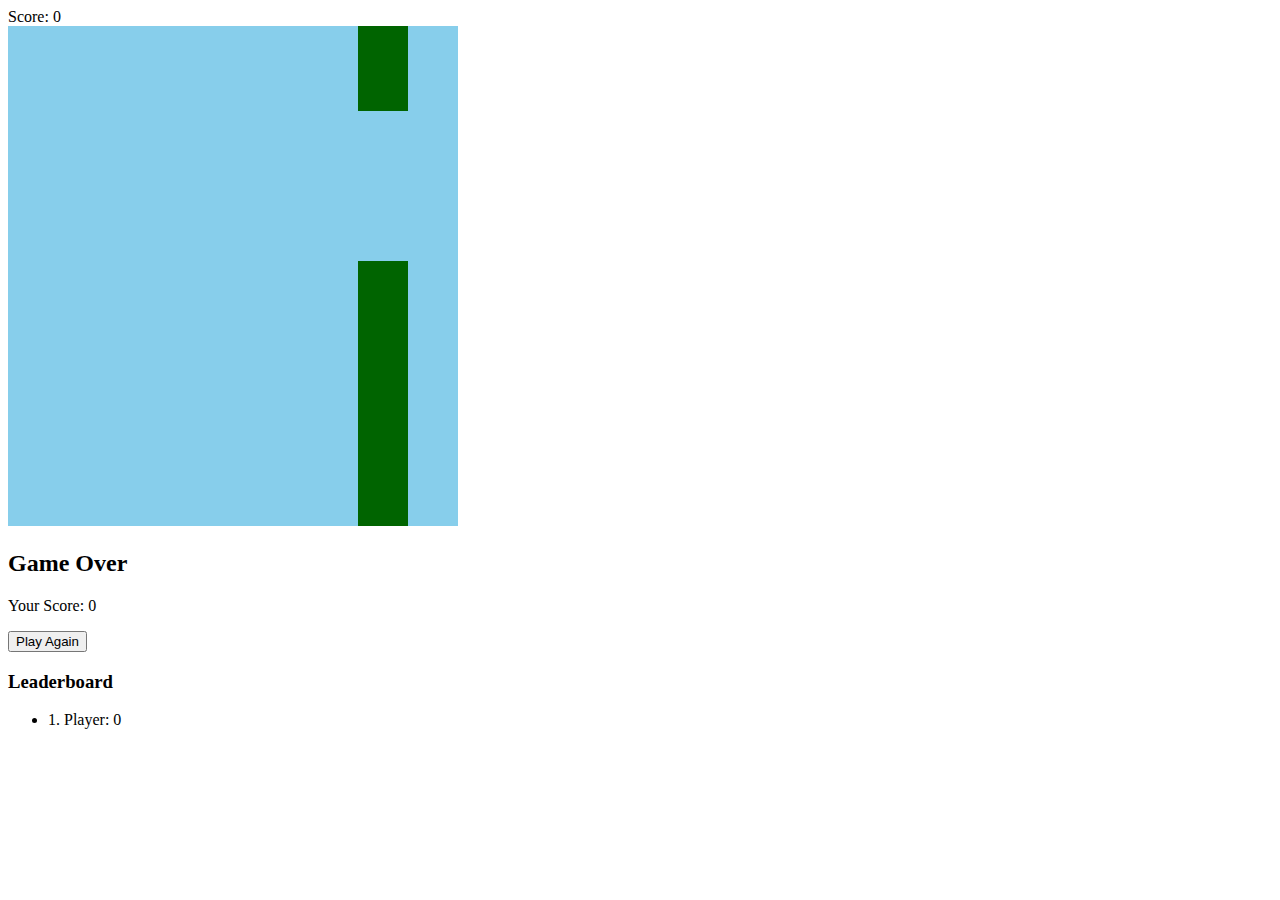
==== game.html @ 9acd7242 "Add files via upload" ====
<!DOCTYPE html>
<html lang="en">
<head>
    <meta charset="UTF-8">
    <meta name="viewport" content="width=device-width, initial-scale=1.0, maximum-scale=1.0, user-scalable=no">
    <title>Flappy Bird - Game</title>
    <link rel="stylesheet" href="style.css">
</head>
<body>
    <div class="game-container">
        <div id="score">Score: 0</div>
        <canvas id="gameCanvas"></canvas>
        <div id="gameOverScreen" class="game-over hidden">
            <h2>Game Over</h2>
            <p>Your Score: <span id="finalScore">0</span></p>
            <button id="restartButton">Play Again</button>
            <div id="leaderboard">
                <h3>Leaderboard</h3>
                <ul id="leaderboardList"></ul>
            </div>
        </div>
    </div>
    <script>
        const canvas = document.getElementById('gameCanvas');
        const ctx = canvas.getContext('2d');
        const scoreDisplay = document.getElementById('score');
        const gameOverScreen = document.getElementById('gameOverScreen');
        const finalScore = document.getElementById('finalScore');
        const restartButton = document.getElementById('restartButton');
        const leaderboardList = document.getElementById('leaderboardList');

        // Load leaderboard from localStorage or initialize empty
        let leaderboard = JSON.parse(localStorage.getItem('flappyLeaderboard')) || [];
        
        // Get or set username (one-time at start)
        let username = sessionStorage.getItem('username');
        if (!username) {
            username = prompt('Enter your username:', 'Player') || 'Player';
            sessionStorage.setItem('username', username);
        }

        // Set canvas size: shorter and wider
        function resizeCanvas() {
            canvas.width = Math.min(window.innerWidth * 0.9, 450);  // Max 450 width (wider)
            canvas.height = Math.min(window.innerHeight * 0.9, 500); // Max 500 height (shorter)
        }
        resizeCanvas();
        window.addEventListener('resize', resizeCanvas);

        // Game variables
        let bird = { 
            x: 100,           // Fixed starting position
            y: canvas.height / 2, 
            velocity: 0, 
            gravity: 0.8,     
            lift: -12         
        };
        let pipes = [];
        let score = 0;
        let gameOver = false;
        const birdSize = 30;      // Approximate size for bird
        const pipeWidth = 50;     // Fixed 50px width
        let pipeGap = 150;        // Initial gap
        let basePipeSpeed = 4;    // Slightly slower speed
        let frameCount = 0;
        let pipeFrequency = 90;   // Pipe spawn frequency
        let wingFrame = 0;        // 0 = wings down, 1 = wings up
        let flapTimer = 0;        // Timer to reset wings

        // Bird drawing (pixelated cartoon style)
        function drawBird() {
            ctx.fillStyle = '#FFFF00'; // Yellow body
            // Body
            ctx.fillRect(bird.x - 10, bird.y - 10, 20, 20); // Main square body
            // Beak
            ctx.fillStyle = '#FFA500'; // Orange beak
            ctx.fillRect(bird.x + 10, bird.y - 2, 8, 4); // Small beak
            // Eye
            ctx.fillStyle = '#000000'; // Black eye
            ctx.fillRect(bird.x + 2, bird.y - 6, 4, 4); // Pixel eye

            // Wings (toggle based on wingFrame)
            ctx.fillStyle = '#FFFF00'; // Yellow wings
            if (wingFrame === 1) { // Wings up
                ctx.fillRect(bird.x - 14, bird.y - 14, 8, 8); // Left wing up
                ctx.fillRect(bird.x + 6, bird.y - 14, 8, 8);  // Right wing up
            } else { // Wings down
                ctx.fillRect(bird.x - 14, bird.y + 2, 8, 8);  // Left wing down
                ctx.fillRect(bird.x + 6, bird.y + 2, 8, 8);   // Right wing down
            }

            // Update flap animation
            if (flapTimer > 0) {
                flapTimer--;
                if (flapTimer === 0) wingFrame = 0; // Reset to wings down
            }
        }

        // Pipe generation and drawing
        function createPipe() {
            const pipeHeight = Math.floor(Math.random() * (canvas.height - pipeGap - 100)) + 50;
            pipes.push({
                x: canvas.width,
                top: pipeHeight,
                bottom: canvas.height - pipeHeight - pipeGap,
                scored: false
            });
        }

        function drawPipes() {
            ctx.fillStyle = '#006400'; // Darker green
            pipes.forEach(pipe => {
                ctx.fillRect(pipe.x, 0, pipeWidth, pipe.top);
                ctx.fillRect(pipe.x, canvas.height - pipe.bottom, pipeWidth, pipe.bottom);
            });
        }

        // Game logic
        function update() {
            if (gameOver) return;

            bird.velocity += bird.gravity;
            bird.y += bird.velocity;

            if (frameCount % pipeFrequency === 0) createPipe();
            const pipeSpeed = basePipeSpeed;
            pipes.forEach(pipe => {
                pipe.x -= pipeSpeed;
                if (!pipe.scored && pipe.x + pipeWidth < bird.x - birdSize / 2) {
                    score++;
                    pipe.scored = true;
                    basePipeSpeed += 0.2;       // Speed increase per pipe
                    pipeGap = Math.max(100, pipeGap - 2); // Narrow gap, min 100
                }
                if (bird.x + birdSize / 2 > pipe.x && bird.x - birdSize / 2 < pipe.x + pipeWidth) {
                    if (bird.y - birdSize / 2 < pipe.top || bird.y + birdSize / 2 > canvas.height - pipe.bottom) {
                        endGame();
                    }
                }
            });
            pipes = pipes.filter(pipe => pipe.x + pipeWidth > 0);

            if (bird.y > canvas.height || bird.y < 0) endGame();

            frameCount++;
        }

        // Render
        function draw() {
            ctx.fillStyle = '#87CEEB'; // Light baby blue background
            ctx.fillRect(0, 0, canvas.width, canvas.height);
            drawBird();
            drawPipes();
            scoreDisplay.textContent = `Score: ${score}`;
        }

        // Update and display leaderboard
        function updateLeaderboard() {
            leaderboard.push({ name: username, score: score });
            leaderboard.sort((a, b) => b.score - a.score);
            leaderboard = leaderboard.slice(0, 5);
            localStorage.setItem('flappyLeaderboard', JSON.stringify(leaderboard));

            leaderboardList.innerHTML = '';
            leaderboard.forEach((entry, index) => {
                const li = document.createElement('li');
                li.textContent = `${index + 1}. ${entry.name}: ${entry.score}`;
                leaderboardList.appendChild(li);
            });
        }

        // Game over handling
        function endGame() {
            gameOver = true;
            gameOverScreen.classList.remove('hidden');
            finalScore.textContent = score;
            updateLeaderboard();
        }

        // Reset game
        function resetGame() {
            bird = { 
                x: 100, 
                y: canvas.height / 2, 
                velocity: 0, 
                gravity: 0.8, 
                lift: -12 
            };
            pipes = [];
            score = 0;
            gameOver = false;
            frameCount = 0;
            basePipeSpeed = 4;    // Reset to slower speed
            pipeGap = 150;        // Reset gap
            pipeFrequency = 90;   // Reset frequency
            wingFrame = 0;        // Reset wings
            flapTimer = 0;
            gameOverScreen.classList.add('hidden');
            gameLoop();
        }

        // Game loop
        function gameLoop() {
            update();
            draw();
            if (!gameOver) requestAnimationFrame(gameLoop);
        }

        // Controls with flap animation
        function jump() {
            if (!gameOver) {
                bird.velocity = bird.lift;
                wingFrame = 1;        // Wings up on tap
                flapTimer = 10;       // Reset wings after 10 frames (~0.16s at 60 FPS)
            }
        }

        document.addEventListener('keydown', (e) => {
            if (e.code === 'Space') jump();
        });

        canvas.addEventListener('touchstart', (e) => {
            e.preventDefault();
            jump();
        });

        restartButton.addEventListener('click', resetGame);
        restartButton.addEventListener('touchstart', (e) => {
            e.preventDefault();
            resetGame();
        });

        // Start game
        gameLoop();
    </script>
</body>
</html>
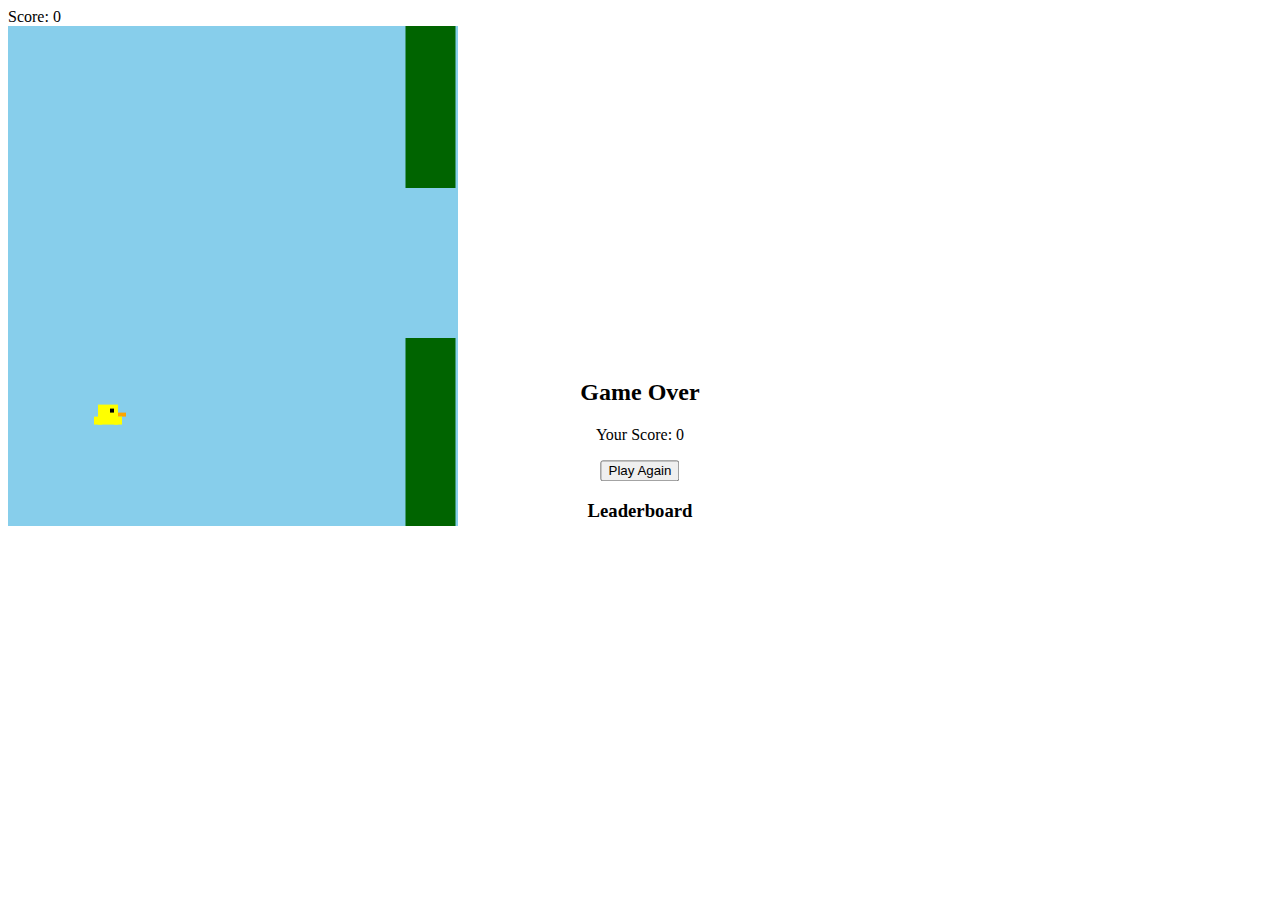
==== commit 48ceee5d: "Update game.html" ====
--- a/game.html
+++ b/game.html
@@ -4,13 +4,12 @@
     <meta charset="UTF-8">
     <meta name="viewport" content="width=device-width, initial-scale=1.0, maximum-scale=1.0, user-scalable=no">
     <title>Flappy Bird - Game</title>
-    <link rel="stylesheet" href="style.css">
 </head>
 <body>
     <div class="game-container">
         <div id="score">Score: 0</div>
         <canvas id="gameCanvas"></canvas>
-        <div id="gameOverScreen" class="game-over hidden">
+        <div id="gameOverScreen" class="game-over hidden" style="position: absolute; top: 50%; left: 50%; transform: translate(-50%, -50%); text-align: center; background: rgba(255, 255, 255, 0.8); padding: 20px;">
             <h2>Game Over</h2>
             <p>Your Score: <span id="finalScore">0</span></p>
             <button id="restartButton">Play Again</button>
@@ -41,58 +40,55 @@
 
         // Set canvas size: shorter and wider
         function resizeCanvas() {
-            canvas.width = Math.min(window.innerWidth * 0.9, 450);  // Max 450 width (wider)
-            canvas.height = Math.min(window.innerHeight * 0.9, 500); // Max 500 height (shorter)
+            canvas.width = Math.min(window.innerWidth * 0.9, 450);  // Max 450 width
+            canvas.height = Math.min(window.innerHeight * 0.9, 500); // Max 500 height
         }
         resizeCanvas();
         window.addEventListener('resize', resizeCanvas);
 
         // Game variables
         let bird = { 
-            x: 100,           // Fixed starting position
+            x: 100,           
             y: canvas.height / 2, 
             velocity: 0, 
-            gravity: 0.8,     
-            lift: -12         
+            gravity: 0.6,     // Reduced for smoother fall
+            lift: -10         // Reduced for gentler jump
         };
         let pipes = [];
         let score = 0;
         let gameOver = false;
-        const birdSize = 30;      // Approximate size for bird
-        const pipeWidth = 50;     // Fixed 50px width
-        let pipeGap = 150;        // Initial gap
-        let basePipeSpeed = 4;    // Slightly slower speed
+        const birdSize = 30;      
+        const pipeWidth = 50;     
+        let pipeGap = 150;        
+        let basePipeSpeed = 2.5;  // Slower initial speed
         let frameCount = 0;
-        let pipeFrequency = 90;   // Pipe spawn frequency
-        let wingFrame = 0;        // 0 = wings down, 1 = wings up
-        let flapTimer = 0;        // Timer to reset wings
+        let pipeFrequency = 120;  // Slower pipe spawn rate
+        let wingFrame = 0;        
+        let flapTimer = 0;        
+        const targetFPS = 30;     // Cap at 30 FPS
+        const frameInterval = 1000 / targetFPS;
 
         // Bird drawing (pixelated cartoon style)
         function drawBird() {
             ctx.fillStyle = '#FFFF00'; // Yellow body
-            // Body
-            ctx.fillRect(bird.x - 10, bird.y - 10, 20, 20); // Main square body
-            // Beak
+            ctx.fillRect(bird.x - 10, bird.y - 10, 20, 20); 
             ctx.fillStyle = '#FFA500'; // Orange beak
-            ctx.fillRect(bird.x + 10, bird.y - 2, 8, 4); // Small beak
-            // Eye
+            ctx.fillRect(bird.x + 10, bird.y - 2, 8, 4); 
             ctx.fillStyle = '#000000'; // Black eye
-            ctx.fillRect(bird.x + 2, bird.y - 6, 4, 4); // Pixel eye
-
-            // Wings (toggle based on wingFrame)
+            ctx.fillRect(bird.x + 2, bird.y - 6, 4, 4); 
+
             ctx.fillStyle = '#FFFF00'; // Yellow wings
-            if (wingFrame === 1) { // Wings up
-                ctx.fillRect(bird.x - 14, bird.y - 14, 8, 8); // Left wing up
-                ctx.fillRect(bird.x + 6, bird.y - 14, 8, 8);  // Right wing up
-            } else { // Wings down
-                ctx.fillRect(bird.x - 14, bird.y + 2, 8, 8);  // Left wing down
-                ctx.fillRect(bird.x + 6, bird.y + 2, 8, 8);   // Right wing down
-            }
-
-            // Update flap animation
+            if (wingFrame === 1) { 
+                ctx.fillRect(bird.x - 14, bird.y - 14, 8, 8); 
+                ctx.fillRect(bird.x + 6, bird.y - 14, 8, 8);  
+            } else { 
+                ctx.fillRect(bird.x - 14, bird.y + 2, 8, 8);  
+                ctx.fillRect(bird.x + 6, bird.y + 2, 8, 8);   
+            }
+
             if (flapTimer > 0) {
                 flapTimer--;
-                if (flapTimer === 0) wingFrame = 0; // Reset to wings down
+                if (flapTimer === 0) wingFrame = 0;
             }
         }
 
@@ -126,11 +122,11 @@
             const pipeSpeed = basePipeSpeed;
             pipes.forEach(pipe => {
                 pipe.x -= pipeSpeed;
-                if (!pipe.scored && pipe.x + pipeWidth < bird.x - birdSize / 2) {
+                if (!pipe.scored && pipe.x + pipeWidth < bird.x) { // Simplified collision
                     score++;
                     pipe.scored = true;
-                    basePipeSpeed += 0.2;       // Speed increase per pipe
-                    pipeGap = Math.max(100, pipeGap - 2); // Narrow gap, min 100
+                    basePipeSpeed += 0.1;       // Slower speed increase
+                    pipeGap = Math.max(100, pipeGap - 2);
                 }
                 if (bird.x + birdSize / 2 > pipe.x && bird.x - birdSize / 2 < pipe.x + pipeWidth) {
                     if (bird.y - birdSize / 2 < pipe.top || bird.y + birdSize / 2 > canvas.height - pipe.bottom) {
@@ -183,26 +179,33 @@
                 x: 100, 
                 y: canvas.height / 2, 
                 velocity: 0, 
-                gravity: 0.8, 
-                lift: -12 
+                gravity: 0.6, 
+                lift: -10 
             };
             pipes = [];
             score = 0;
             gameOver = false;
             frameCount = 0;
-            basePipeSpeed = 4;    // Reset to slower speed
-            pipeGap = 150;        // Reset gap
-            pipeFrequency = 90;   // Reset frequency
-            wingFrame = 0;        // Reset wings
+            basePipeSpeed = 2.5;  
+            pipeGap = 150;        
+            pipeFrequency = 120;  
+            wingFrame = 0;        
             flapTimer = 0;
             gameOverScreen.classList.add('hidden');
-            gameLoop();
-        }
-
-        // Game loop
-        function gameLoop() {
-            update();
-            draw();
+        }
+
+        // Controlled game loop for ~30 FPS
+        let lastTime = 0;
+        function gameLoop(timestamp) {
+            if (!lastTime) lastTime = timestamp;
+            const elapsed = timestamp - lastTime;
+
+            if (elapsed > frameInterval) {
+                update();
+                draw();
+                lastTime = timestamp - (elapsed % frameInterval);
+            }
+
             if (!gameOver) requestAnimationFrame(gameLoop);
         }
 
@@ -210,8 +213,8 @@
         function jump() {
             if (!gameOver) {
                 bird.velocity = bird.lift;
-                wingFrame = 1;        // Wings up on tap
-                flapTimer = 10;       // Reset wings after 10 frames (~0.16s at 60 FPS)
+                wingFrame = 1;        
+                flapTimer = 10;       
             }
         }
 
@@ -231,7 +234,7 @@
         });
 
         // Start game
-        gameLoop();
+        requestAnimationFrame(gameLoop);
     </script>
 </body>
-</html>+</html>
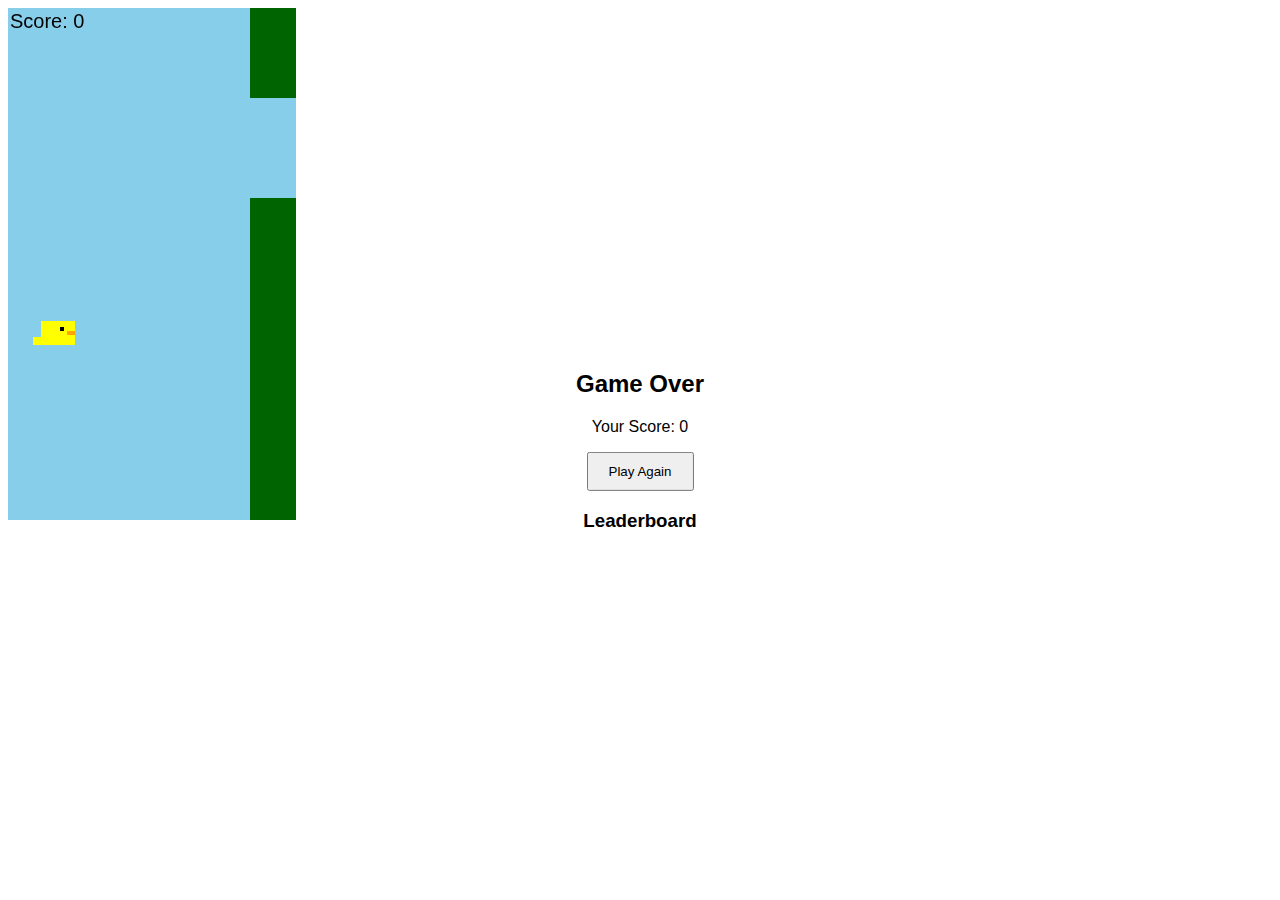
==== commit 545fdebf: "Update game.html" ====
--- a/game.html
+++ b/game.html
@@ -3,19 +3,19 @@
 <head>
     <meta charset="UTF-8">
     <meta name="viewport" content="width=device-width, initial-scale=1.0, maximum-scale=1.0, user-scalable=no">
-    <title>Flappy Bird - Game</title>
+    <title>Flappy Bird</title>
 </head>
 <body>
     <div class="game-container">
-        <div id="score">Score: 0</div>
+        <div id="score" style="position: absolute; top: 10px; left: 10px; font-family: Arial; font-size: 20px;">Score: 0</div>
         <canvas id="gameCanvas"></canvas>
-        <div id="gameOverScreen" class="game-over hidden" style="position: absolute; top: 50%; left: 50%; transform: translate(-50%, -50%); text-align: center; background: rgba(255, 255, 255, 0.8); padding: 20px;">
+        <div id="gameOverScreen" class="game-over hidden" style="position: absolute; top: 50%; left: 50%; transform: translate(-50%, -50%); text-align: center; background: rgba(255, 255, 255, 0.8); padding: 20px; font-family: Arial;">
             <h2>Game Over</h2>
             <p>Your Score: <span id="finalScore">0</span></p>
-            <button id="restartButton">Play Again</button>
+            <button id="restartButton" style="padding: 10px 20px;">Play Again</button>
             <div id="leaderboard">
                 <h3>Leaderboard</h3>
-                <ul id="leaderboardList"></ul>
+                <ul id="leaderboardList" style="list-style: none; padding: 0;"></ul>
             </div>
         </div>
     </div>
@@ -38,52 +38,54 @@
             sessionStorage.setItem('username', username);
         }
 
-        // Set canvas size: shorter and wider
+        // Set canvas size to match original Flappy Bird
         function resizeCanvas() {
-            canvas.width = Math.min(window.innerWidth * 0.9, 450);  // Max 450 width
-            canvas.height = Math.min(window.innerHeight * 0.9, 500); // Max 500 height
+            canvas.width = Math.min(window.innerWidth * 0.9, 288);  // Original width: 288
+            canvas.height = Math.min(window.innerHeight * 0.9, 512); // Original height: 512
         }
         resizeCanvas();
         window.addEventListener('resize', resizeCanvas);
 
-        // Game variables
+        // Game variables (tuned to original)
         let bird = { 
-            x: 100,           
+            x: 50,            // Closer to left edge, like original
             y: canvas.height / 2, 
             velocity: 0, 
-            gravity: 0.6,     // Reduced for smoother fall
-            lift: -10         // Reduced for gentler jump
+            gravity: 0.25,    // Original-like gravity
+            lift: -6.5,       // Original-like lift
+            maxVelocity: 8    // Cap falling speed
         };
         let pipes = [];
         let score = 0;
         let gameOver = false;
-        const birdSize = 30;      
-        const pipeWidth = 50;     
-        let pipeGap = 150;        
-        let basePipeSpeed = 2.5;  // Slower initial speed
+        const birdWidth = 34;     // Original bird size
+        const birdHeight = 24;    
+        const pipeWidth = 52;     // Original pipe width
+        let pipeGap = 100;        // Original gap size
+        let basePipeSpeed = 2;    // Original pipe speed
         let frameCount = 0;
-        let pipeFrequency = 120;  // Slower pipe spawn rate
+        let pipeFrequency = 75;   // ~2.5s at 30 FPS, close to original
         let wingFrame = 0;        
         let flapTimer = 0;        
-        const targetFPS = 30;     // Cap at 30 FPS
+        const targetFPS = 30;     
         const frameInterval = 1000 / targetFPS;
 
-        // Bird drawing (pixelated cartoon style)
+        // Bird drawing (pixelated, original size)
         function drawBird() {
             ctx.fillStyle = '#FFFF00'; // Yellow body
-            ctx.fillRect(bird.x - 10, bird.y - 10, 20, 20); 
+            ctx.fillRect(bird.x - birdWidth / 2, bird.y - birdHeight / 2, birdWidth, birdHeight); 
             ctx.fillStyle = '#FFA500'; // Orange beak
-            ctx.fillRect(bird.x + 10, bird.y - 2, 8, 4); 
+            ctx.fillRect(bird.x + birdWidth / 2 - 8, bird.y - 2, 8, 4); 
             ctx.fillStyle = '#000000'; // Black eye
             ctx.fillRect(bird.x + 2, bird.y - 6, 4, 4); 
 
             ctx.fillStyle = '#FFFF00'; // Yellow wings
             if (wingFrame === 1) { 
-                ctx.fillRect(bird.x - 14, bird.y - 14, 8, 8); 
-                ctx.fillRect(bird.x + 6, bird.y - 14, 8, 8);  
+                ctx.fillRect(bird.x - birdWidth / 2 - 8, bird.y - birdHeight / 2 - 4, 8, 8); 
+                ctx.fillRect(bird.x + birdWidth / 2 - 8, bird.y - birdHeight / 2 - 4, 8, 8); 
             } else { 
-                ctx.fillRect(bird.x - 14, bird.y + 2, 8, 8);  
-                ctx.fillRect(bird.x + 6, bird.y + 2, 8, 8);   
+                ctx.fillRect(bird.x - birdWidth / 2 - 8, bird.y + 4, 8, 8); 
+                ctx.fillRect(bird.x + birdWidth / 2 - 8, bird.y + 4, 8, 8); 
             }
 
             if (flapTimer > 0) {
@@ -116,20 +118,19 @@
             if (gameOver) return;
 
             bird.velocity += bird.gravity;
+            bird.velocity = Math.min(bird.velocity, bird.maxVelocity); // Cap falling speed
             bird.y += bird.velocity;
 
             if (frameCount % pipeFrequency === 0) createPipe();
             const pipeSpeed = basePipeSpeed;
             pipes.forEach(pipe => {
                 pipe.x -= pipeSpeed;
-                if (!pipe.scored && pipe.x + pipeWidth < bird.x) { // Simplified collision
+                if (!pipe.scored && pipe.x + pipeWidth < bird.x) {
                     score++;
                     pipe.scored = true;
-                    basePipeSpeed += 0.1;       // Slower speed increase
-                    pipeGap = Math.max(100, pipeGap - 2);
                 }
-                if (bird.x + birdSize / 2 > pipe.x && bird.x - birdSize / 2 < pipe.x + pipeWidth) {
-                    if (bird.y - birdSize / 2 < pipe.top || bird.y + birdSize / 2 > canvas.height - pipe.bottom) {
+                if (bird.x + birdWidth / 2 > pipe.x && bird.x - birdWidth / 2 < pipe.x + pipeWidth) {
+                    if (bird.y - birdHeight / 2 < pipe.top || bird.y + birdHeight / 2 > canvas.height - pipe.bottom) {
                         endGame();
                     }
                 }
@@ -176,25 +177,26 @@
         // Reset game
         function resetGame() {
             bird = { 
-                x: 100, 
+                x: 50, 
                 y: canvas.height / 2, 
                 velocity: 0, 
-                gravity: 0.6, 
-                lift: -10 
+                gravity: 0.25, 
+                lift: -6.5,
+                maxVelocity: 8
             };
             pipes = [];
             score = 0;
             gameOver = false;
             frameCount = 0;
-            basePipeSpeed = 2.5;  
-            pipeGap = 150;        
-            pipeFrequency = 120;  
-            wingFrame = 0;        
+            basePipeSpeed = 2;  
+            pipeGap = 100;      
+            pipeFrequency = 75; 
+            wingFrame = 0;      
             flapTimer = 0;
             gameOverScreen.classList.add('hidden');
         }
 
-        // Controlled game loop for ~30 FPS
+        // Controlled game loop for 30 FPS
         let lastTime = 0;
         function gameLoop(timestamp) {
             if (!lastTime) lastTime = timestamp;
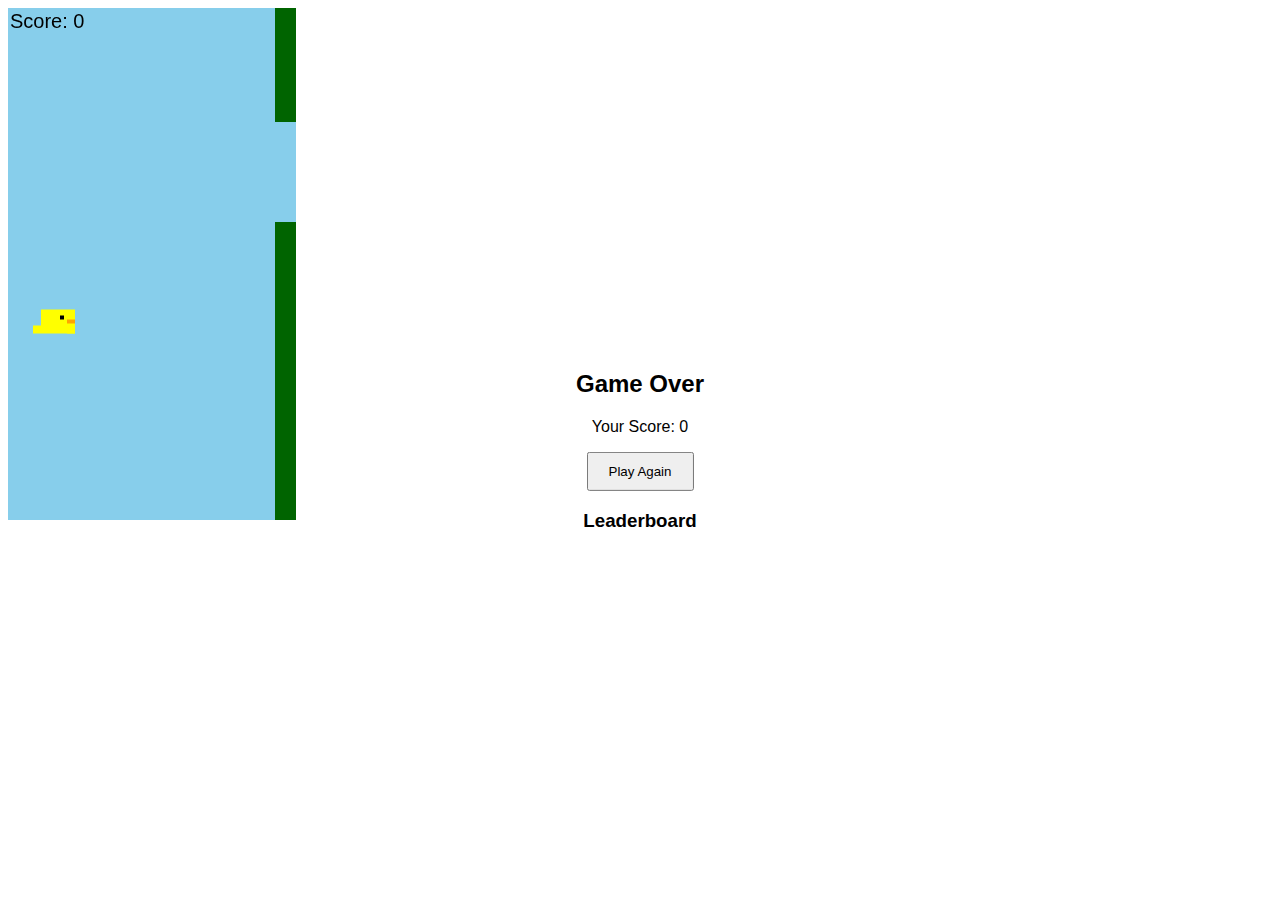
==== commit 011187f6: "Update game.html" ====
--- a/game.html
+++ b/game.html
@@ -46,25 +46,25 @@
         resizeCanvas();
         window.addEventListener('resize', resizeCanvas);
 
-        // Game variables (tuned to original)
+        // Game variables (slower and shorter spacing)
         let bird = { 
-            x: 50,            // Closer to left edge, like original
+            x: 50,            
             y: canvas.height / 2, 
             velocity: 0, 
             gravity: 0.25,    // Original-like gravity
             lift: -6.5,       // Original-like lift
-            maxVelocity: 8    // Cap falling speed
+            maxVelocity: 5    // Slower max fall speed
         };
         let pipes = [];
         let score = 0;
         let gameOver = false;
-        const birdWidth = 34;     // Original bird size
+        const birdWidth = 34;     
         const birdHeight = 24;    
-        const pipeWidth = 52;     // Original pipe width
-        let pipeGap = 100;        // Original gap size
-        let basePipeSpeed = 2;    // Original pipe speed
+        const pipeWidth = 52;     
+        let pipeGap = 100;        
+        let basePipeSpeed = 1;    // Much slower pipe speed
         let frameCount = 0;
-        let pipeFrequency = 75;   // ~2.5s at 30 FPS, close to original
+        let pipeFrequency = 45;   // Shorter spacing (~1.5s at 30 FPS)
         let wingFrame = 0;        
         let flapTimer = 0;        
         const targetFPS = 30;     
@@ -118,7 +118,7 @@
             if (gameOver) return;
 
             bird.velocity += bird.gravity;
-            bird.velocity = Math.min(bird.velocity, bird.maxVelocity); // Cap falling speed
+            bird.velocity = Math.min(bird.velocity, bird.maxVelocity); 
             bird.y += bird.velocity;
 
             if (frameCount % pipeFrequency === 0) createPipe();
@@ -182,15 +182,15 @@
                 velocity: 0, 
                 gravity: 0.25, 
                 lift: -6.5,
-                maxVelocity: 8
+                maxVelocity: 5
             };
             pipes = [];
             score = 0;
             gameOver = false;
             frameCount = 0;
-            basePipeSpeed = 2;  
+            basePipeSpeed = 1;  
             pipeGap = 100;      
-            pipeFrequency = 75; 
+            pipeFrequency = 45; 
             wingFrame = 0;      
             flapTimer = 0;
             gameOverScreen.classList.add('hidden');
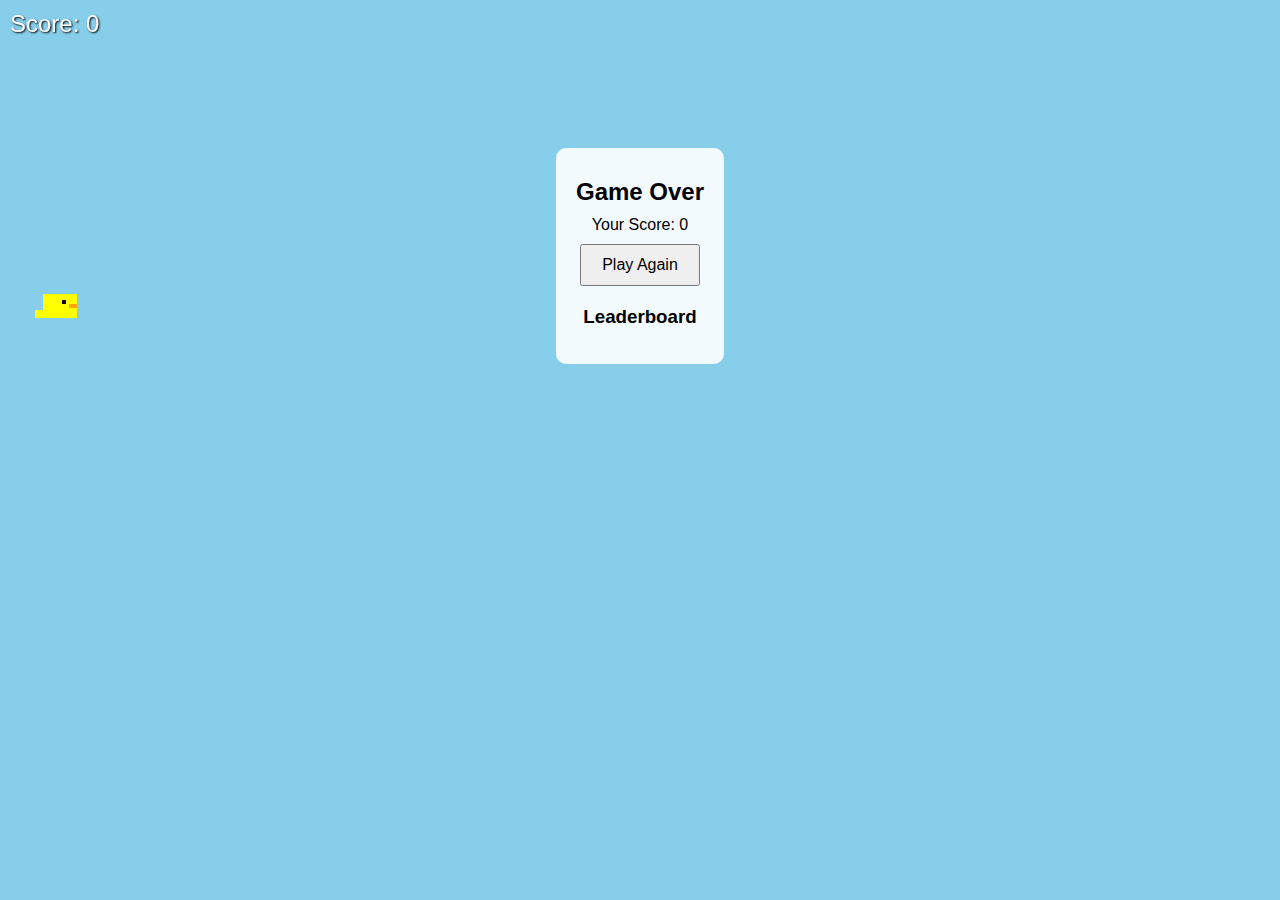
==== commit 8de0e30d: "Update game.html" ====
--- a/game.html
+++ b/game.html
@@ -5,16 +5,16 @@
     <meta name="viewport" content="width=device-width, initial-scale=1.0, maximum-scale=1.0, user-scalable=no">
     <title>Flappy Bird</title>
 </head>
-<body>
-    <div class="game-container">
-        <div id="score" style="position: absolute; top: 10px; left: 10px; font-family: Arial; font-size: 20px;">Score: 0</div>
-        <canvas id="gameCanvas"></canvas>
-        <div id="gameOverScreen" class="game-over hidden" style="position: absolute; top: 50%; left: 50%; transform: translate(-50%, -50%); text-align: center; background: rgba(255, 255, 255, 0.8); padding: 20px; font-family: Arial;">
-            <h2>Game Over</h2>
-            <p>Your Score: <span id="finalScore">0</span></p>
-            <button id="restartButton" style="padding: 10px 20px;">Play Again</button>
-            <div id="leaderboard">
-                <h3>Leaderboard</h3>
+<body style="margin: 0; padding: 0; overflow: hidden; background: #87CEEB;">
+    <div class="game-container" style="position: relative; width: 100%; height: 100%;">
+        <div id="score" style="position: absolute; top: 10px; left: 10px; font-family: Arial; font-size: 24px; color: #FFFFFF; text-shadow: 1px 1px 2px #000000;">Score: 0</div>
+        <canvas id="gameCanvas" style="display: block;"></canvas>
+        <div id="gameOverScreen" class="game-over hidden" style="position: absolute; top: 50%; left: 50%; transform: translate(-50%, -50%); text-align: center; background: rgba(255, 255, 255, 0.9); padding: 20px; border-radius: 10px; font-family: Arial;">
+            <h2 style="margin: 10px 0;">Game Over</h2>
+            <p style="margin: 10px 0;">Your Score: <span id="finalScore">0</span></p>
+            <button id="restartButton" style="padding: 10px 20px; font-size: 16px; cursor: pointer;">Play Again</button>
+            <div id="leaderboard" style="margin-top: 20px;">
+                <h3 style="margin: 10px 0;">Leaderboard</h3>
                 <ul id="leaderboardList" style="list-style: none; padding: 0;"></ul>
             </div>
         </div>
@@ -40,20 +40,20 @@
 
         // Set canvas size to match original Flappy Bird
         function resizeCanvas() {
-            canvas.width = Math.min(window.innerWidth * 0.9, 288);  // Original width: 288
-            canvas.height = Math.min(window.innerHeight * 0.9, 512); // Original height: 512
+            canvas.width = Math.min(window.innerWidth, 288);  // Original width: 288
+            canvas.height = Math.min(window.innerHeight, 512); // Original height: 512
         }
         resizeCanvas();
         window.addEventListener('resize', resizeCanvas);
 
-        // Game variables (slower and shorter spacing)
+        // Game variables (tuned for slow, balanced play)
         let bird = { 
-            x: 50,            
+            x: 60,            // Slightly further from edge for visibility
             y: canvas.height / 2, 
             velocity: 0, 
-            gravity: 0.25,    // Original-like gravity
-            lift: -6.5,       // Original-like lift
-            maxVelocity: 5    // Slower max fall speed
+            gravity: 0.2,     // Slower gravity for floaty feel
+            lift: -6,         // Gentle lift
+            maxVelocity: 4    // Very slow max fall
         };
         let pipes = [];
         let score = 0;
@@ -61,10 +61,10 @@
         const birdWidth = 34;     
         const birdHeight = 24;    
         const pipeWidth = 52;     
-        let pipeGap = 100;        
-        let basePipeSpeed = 1;    // Much slower pipe speed
+        const pipeGap = 100;      // Fixed gap, original size
+        let basePipeSpeed = 0.8;  // Very slow pipe speed
         let frameCount = 0;
-        let pipeFrequency = 45;   // Shorter spacing (~1.5s at 30 FPS)
+        let pipeFrequency = 90;   // ~3s at 30 FPS, predictable spacing
         let wingFrame = 0;        
         let flapTimer = 0;        
         const targetFPS = 30;     
@@ -96,9 +96,11 @@
 
         // Pipe generation and drawing
         function createPipe() {
-            const pipeHeight = Math.floor(Math.random() * (canvas.height - pipeGap - 100)) + 50;
+            const minHeight = 50;
+            const maxHeight = canvas.height - pipeGap - 50;
+            const pipeHeight = minHeight + Math.random() * (maxHeight - minHeight);
             pipes.push({
-                x: canvas.width,
+                x: canvas.width + pipeWidth, // Start just off-screen
                 top: pipeHeight,
                 bottom: canvas.height - pipeHeight - pipeGap,
                 scored: false
@@ -135,16 +137,16 @@
                     }
                 }
             });
-            pipes = pipes.filter(pipe => pipe.x + pipeWidth > 0);
-
-            if (bird.y > canvas.height || bird.y < 0) endGame();
+            pipes = pipes.filter(pipe => pipe.x + pipeWidth > -pipeWidth); // Keep pipes just off-screen
+
+            if (bird.y + birdHeight / 2 > canvas.height || bird.y - birdHeight / 2 < 0) endGame();
 
             frameCount++;
         }
 
         // Render
         function draw() {
-            ctx.fillStyle = '#87CEEB'; // Light baby blue background
+            ctx.fillStyle = '#87CEEB'; // Light baby blue background (moved to body)
             ctx.fillRect(0, 0, canvas.width, canvas.height);
             drawBird();
             drawPipes();
@@ -177,20 +179,18 @@
         // Reset game
         function resetGame() {
             bird = { 
-                x: 50, 
+                x: 60, 
                 y: canvas.height / 2, 
                 velocity: 0, 
-                gravity: 0.25, 
-                lift: -6.5,
-                maxVelocity: 5
+                gravity: 0.2, 
+                lift: -6,
+                maxVelocity: 4
             };
             pipes = [];
             score = 0;
             gameOver = false;
             frameCount = 0;
-            basePipeSpeed = 1;  
-            pipeGap = 100;      
-            pipeFrequency = 45; 
+            basePipeSpeed = 0.8;  
             wingFrame = 0;      
             flapTimer = 0;
             gameOverScreen.classList.add('hidden');
@@ -216,7 +216,7 @@
             if (!gameOver) {
                 bird.velocity = bird.lift;
                 wingFrame = 1;        
-                flapTimer = 10;       
+                flapTimer = 15;       // Slightly longer flap for visibility
             }
         }
 
